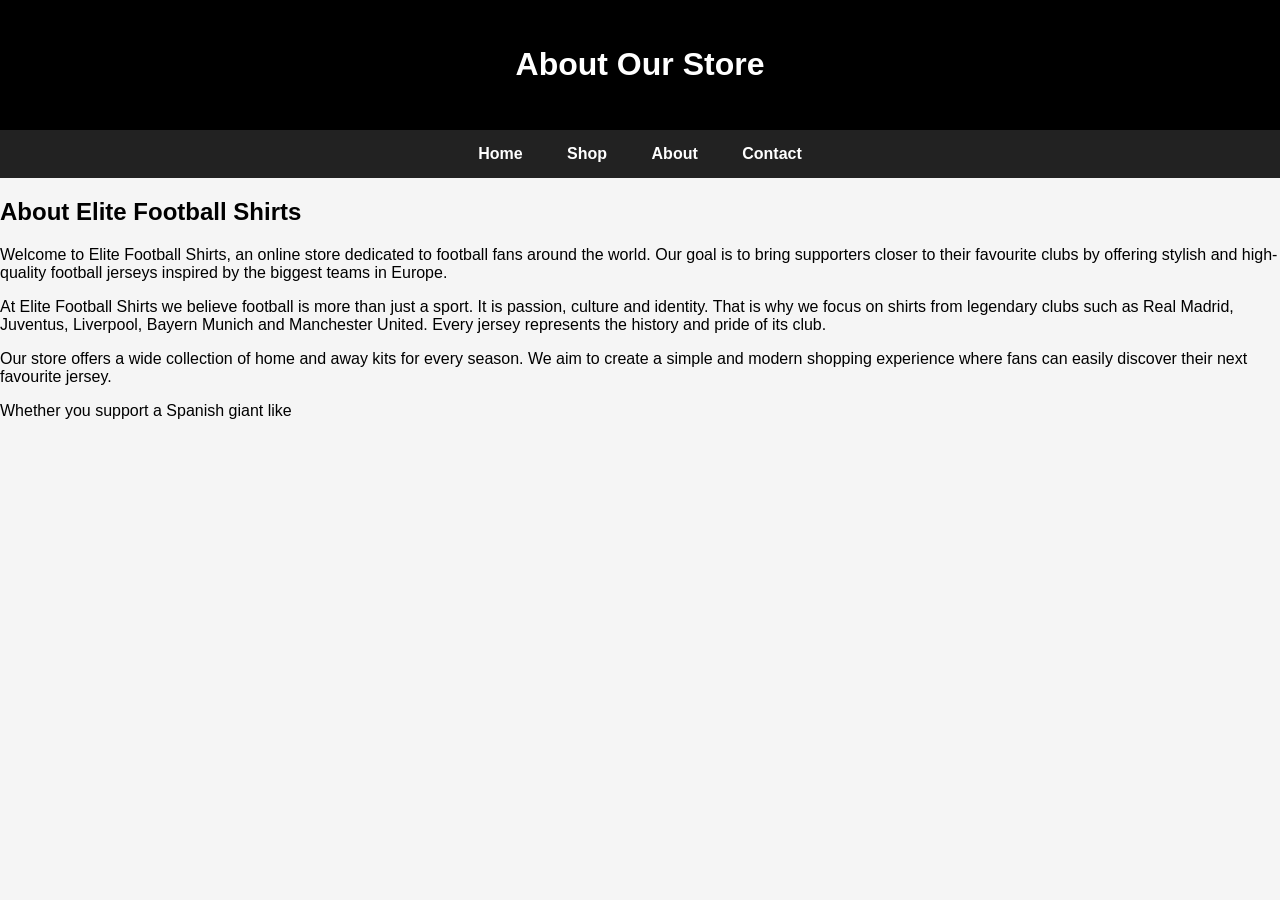
==== about.html @ 03ebf74c "1_site_and_image" ====
<!DOCTYPE html>
<html lang="en">
<head>
<meta charset="UTF-8">
<title>About</title>
<link rel="stylesheet" href="style.css">
</head>

<body>

<header>
<h1>About Our Store</h1>
</header>

<nav>
<a href=".//index.html">Home</a>
<a href=".//products.html">Shop</a>
<a href=".//about.html">About</a>
<a href=".//contact.html">Contact</a>
</nav>

<section class="about">

<h2>About Elite Football Shirts</h2>

<p>
Welcome to Elite Football Shirts, an online store dedicated to football fans around the world.
Our goal is to bring supporters closer to their favourite clubs by offering stylish and high-quality football jerseys inspired by the biggest teams in Europe.
</p>

<p>
At Elite Football Shirts we believe football is more than just a sport. It is passion, culture and identity.
That is why we focus on shirts from legendary clubs such as Real Madrid, Juventus, Liverpool, Bayern Munich and Manchester United.
Every jersey represents the history and pride of its club.
</p>

<p>
Our store offers a wide collection of home and away kits for every season.
We aim to create a simple and modern shopping experience where fans can easily discover their next favourite jersey.
</p>

<p>
Whether you support a Spanish giant like 
</p>

</section>


</body>
</html>
---- style.css ----
body{
font-family:Arial;
margin:0;
background:#f5f5f5;
}

header{
background:black;
color:white;
text-align:center;
padding:25px;
}

nav{
background:#222;
text-align:center;
padding:15px;
}

nav a{
color:white;
margin:20px;
text-decoration:none;
font-weight:bold;
}

nav a:hover{
color:#00ffcc;
}

.hero{
height:400px;
background:url("https://images.unsplash.com/photo-1518091043644-c1d4457512c6");
background-size:cover;
color:rgb(0, 0, 0);
text-align:center;
padding-top:120px;
}

.btn{
background:#00cc88;
color:white;
padding:15px 30px;
text-decoration:none;
border-radius:5px;
}

.products{
display:flex;
flex-wrap:wrap;
justify-content:center;
padding:30px;
}

.products{
display:grid;
grid-template-columns: repeat(5, 1fr);
gap:20px;
padding:30px;
justify-items:center;
}

.product img{
width:100%;
border-radius:5px;
}

button{
background:black;
color:white;
border:none;
padding:10px 20px;
cursor:pointer;
}

button:hover{
background:#00cc88;
}

.contact form{
display:flex;
flex-direction:column;
width:300px;
margin:auto;
}

input, textarea{
margin:10px 0;
padding:10px;
}

footer{
background:black;
color:white;
text-align:center;
padding:10px;
margin-top:40px;
}
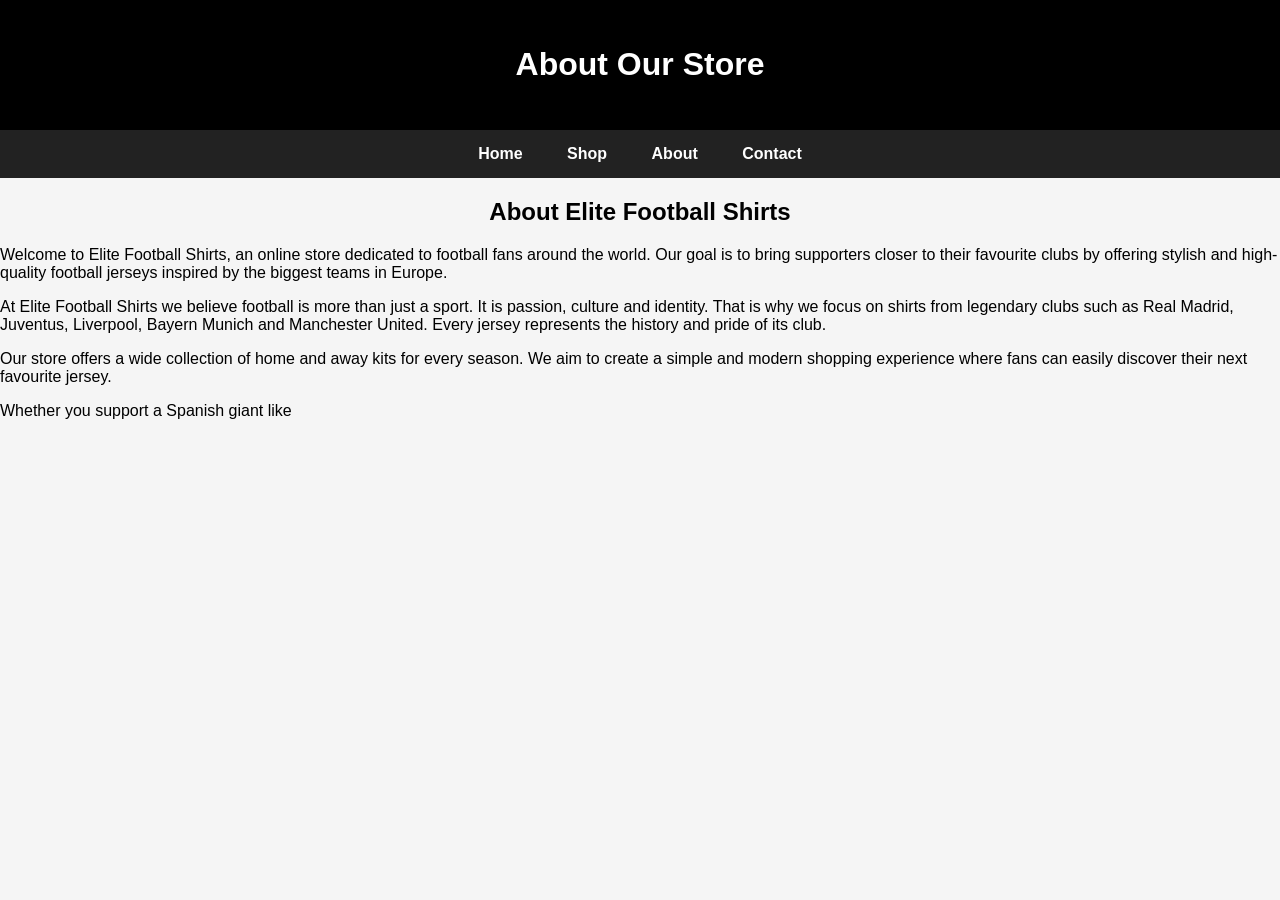
==== commit c26ba8fd: "2_correct_everything" ====
--- a/about.html
+++ b/about.html
@@ -5,46 +5,36 @@
 <title>About</title>
 <link rel="stylesheet" href="style.css">
 </head>
-
 <body>
-
 <header>
-<h1>About Our Store</h1>
-</header>
-
-<nav>
-<a href=".//index.html">Home</a>
-<a href=".//products.html">Shop</a>
-<a href=".//about.html">About</a>
-<a href=".//contact.html">Contact</a>
-</nav>
-
-<section class="about">
-
-<h2>About Elite Football Shirts</h2>
-
-<p>
-Welcome to Elite Football Shirts, an online store dedicated to football fans around the world.
-Our goal is to bring supporters closer to their favourite clubs by offering stylish and high-quality football jerseys inspired by the biggest teams in Europe.
-</p>
-
-<p>
-At Elite Football Shirts we believe football is more than just a sport. It is passion, culture and identity.
-That is why we focus on shirts from legendary clubs such as Real Madrid, Juventus, Liverpool, Bayern Munich and Manchester United.
-Every jersey represents the history and pride of its club.
-</p>
-
-<p>
-Our store offers a wide collection of home and away kits for every season.
-We aim to create a simple and modern shopping experience where fans can easily discover their next favourite jersey.
-</p>
-
-<p>
-Whether you support a Spanish giant like 
-</p>
-
-</section>
-
-
+        <h1>About Our Store</h1>
+    </header>
+    <main>
+        <nav>
+            <a href=".//index.html">Home</a>
+            <a href=".//products.html">Shop</a>
+            <a href=".//about.html">About</a>
+            <a href=".//contact.html">Contact</a>
+        </nav>
+        <section class="about">
+            <h2>About Elite Football Shirts</h2>
+            <p>
+            Welcome to Elite Football Shirts, an online store dedicated to football fans around the world.
+            Our goal is to bring supporters closer to their favourite clubs by offering stylish and high-quality football jerseys inspired by the biggest teams in Europe.
+            </p>
+            <p>
+            At Elite Football Shirts we believe football is more than just a sport. It is passion, culture and identity.
+            That is why we focus on shirts from legendary clubs such as Real Madrid, Juventus, Liverpool, Bayern Munich and Manchester United.
+            Every jersey represents the history and pride of its club.
+            </p>
+            <p>
+            Our store offers a wide collection of home and away kits for every season.
+            We aim to create a simple and modern shopping experience where fans can easily discover their next favourite jersey.
+            </p>
+            <p>
+            Whether you support a Spanish giant like 
+            </p>
+        </section>
+    </main>
 </body>
 </html>
--- a/style.css
+++ b/style.css
@@ -95,4 +95,8 @@
 text-align:center;
 padding:10px;
 margin-top:40px;
+}
+h2{
+text-align:center;
+margin-top:20px;
 }
